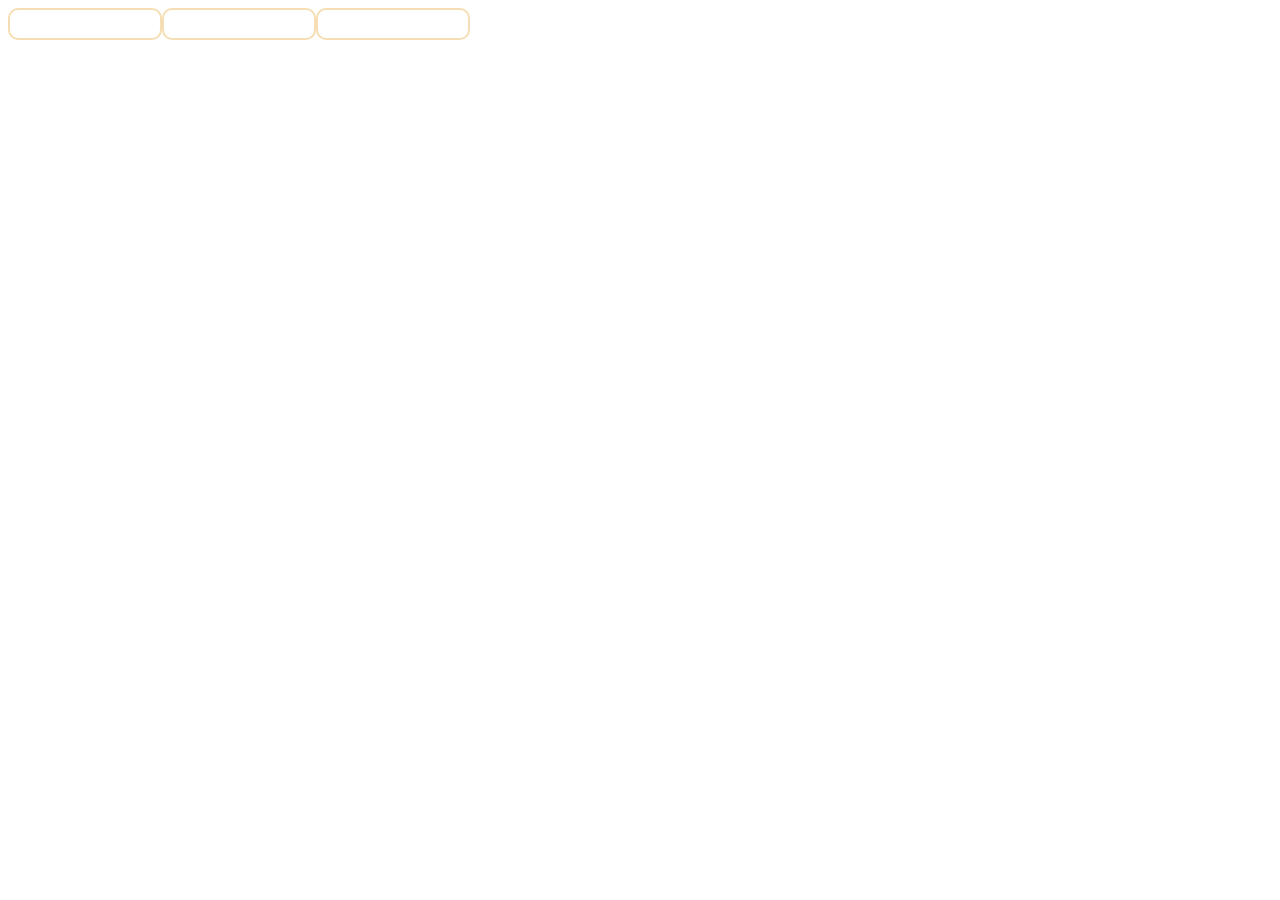
==== border-radius.html @ e9c3f34f "HTML not complete but good edition" ====
<style>
    a.btn {
        background-color: royalble;
        color: white;
        width: 150px;
        height: 32px;
        border-radius: 10px;
        border: solid 2px wheat;
        text-align: center;
        vertical-align: middle;
        display: table-cell;
        text-decoration: none;
    }
    a:hover {
        background-color: red;
    }
</style>

<body>
    <a href = "#" class = "btn">Add to cart</a>
    <a href = "#" class = "btn">Favorites</a>
    <a href = "#" class = "btn">Finalize order</a>
</body>
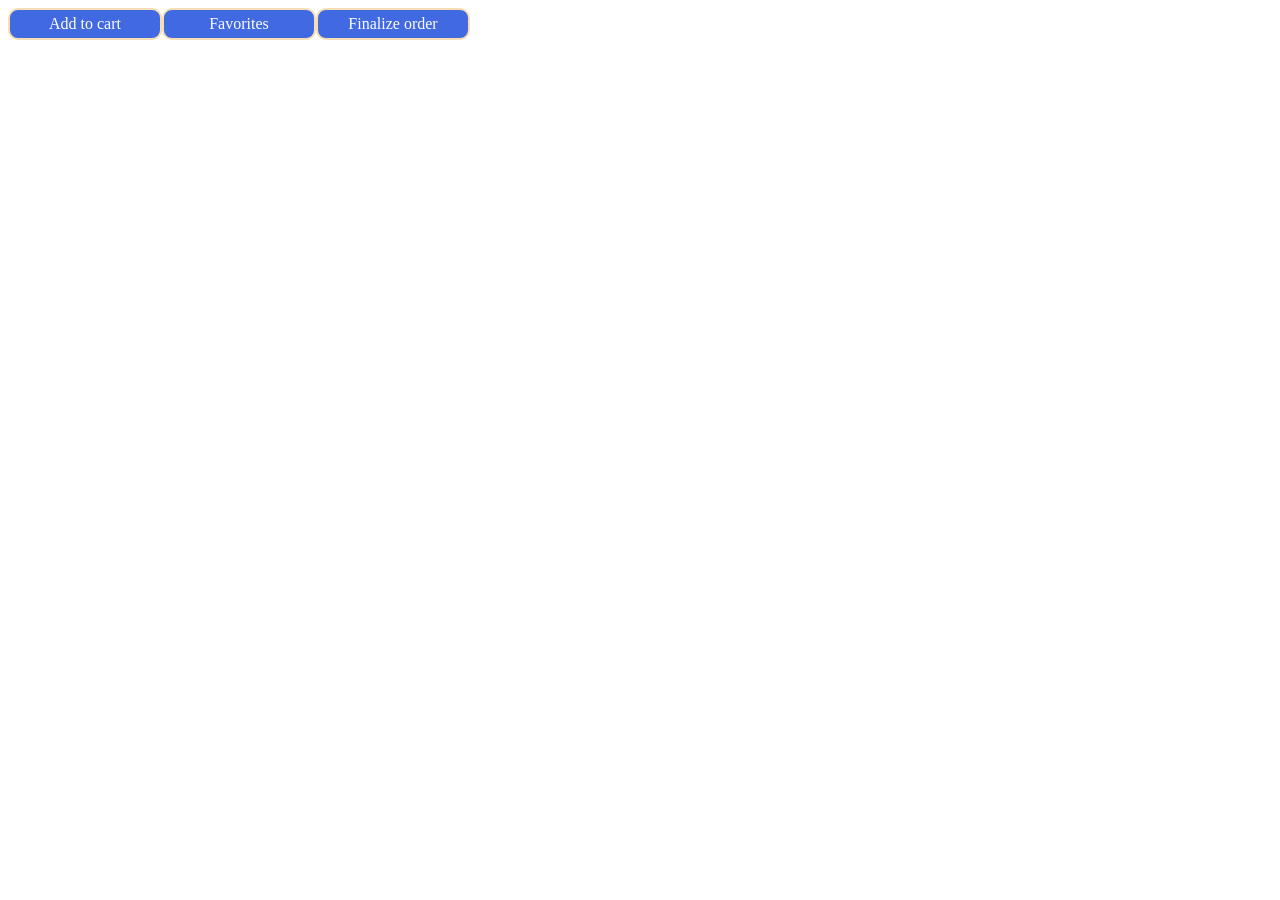
==== commit 7af05865: "Finalize HTML Decorate edition" ====
--- a/border-radius.html
+++ b/border-radius.html
@@ -1,6 +1,6 @@
 <style>
     a.btn {
-        background-color: royalble;
+        background-color: royalblue;
         color: white;
         width: 150px;
         height: 32px;
